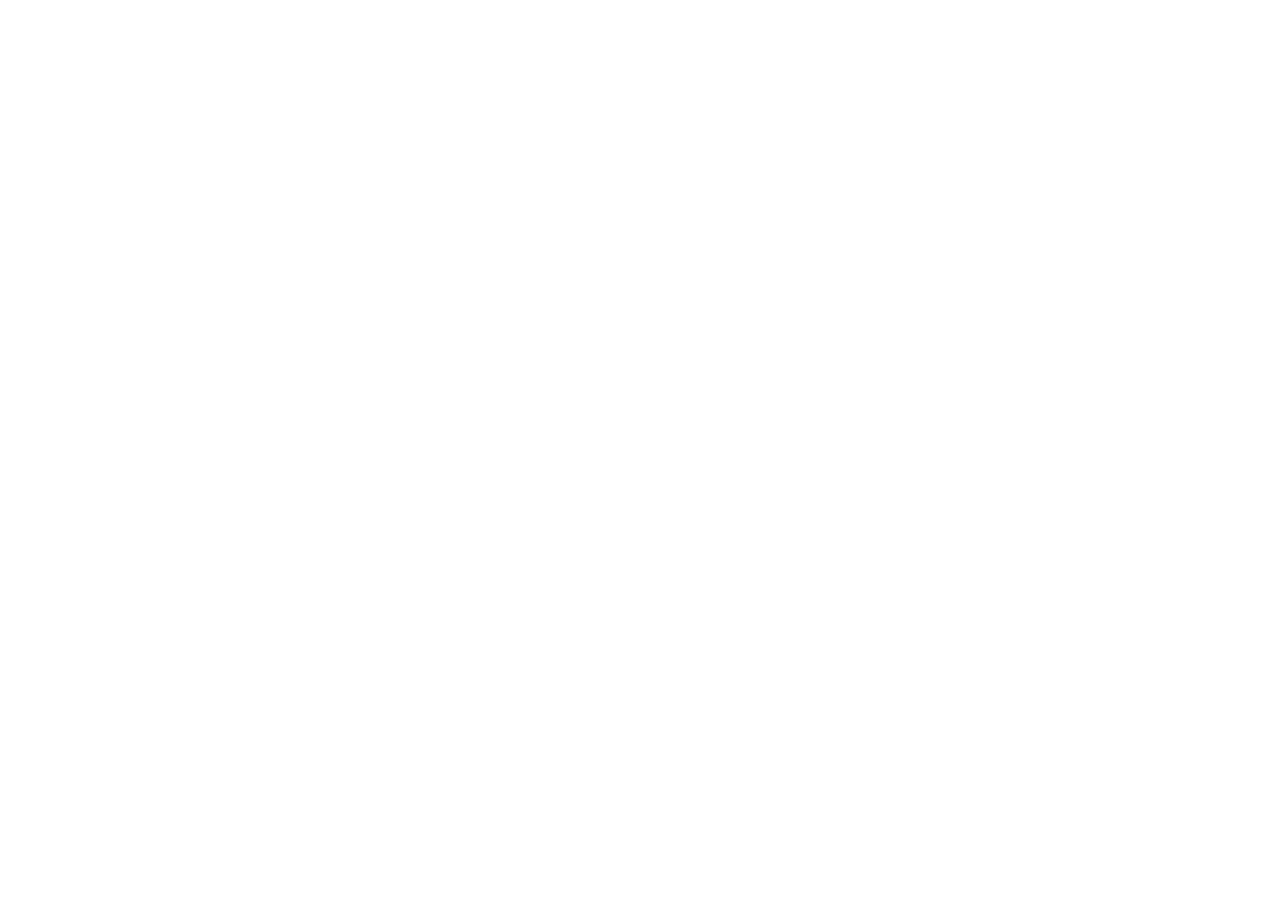
==== index.html @ 7e6f3f6f "Add files via upload" ====
<!DOCTYPE html>
<html lang="en">
<head>
    <meta charset="UTF-8">
    <meta http-equiv="X-UA-Compatible" content="IE=edge">
    <meta name="viewport" content="width=device-width, initial-scale=1.0">
    <title>Document</title>
</head>
<body>
    
</body>
</html>
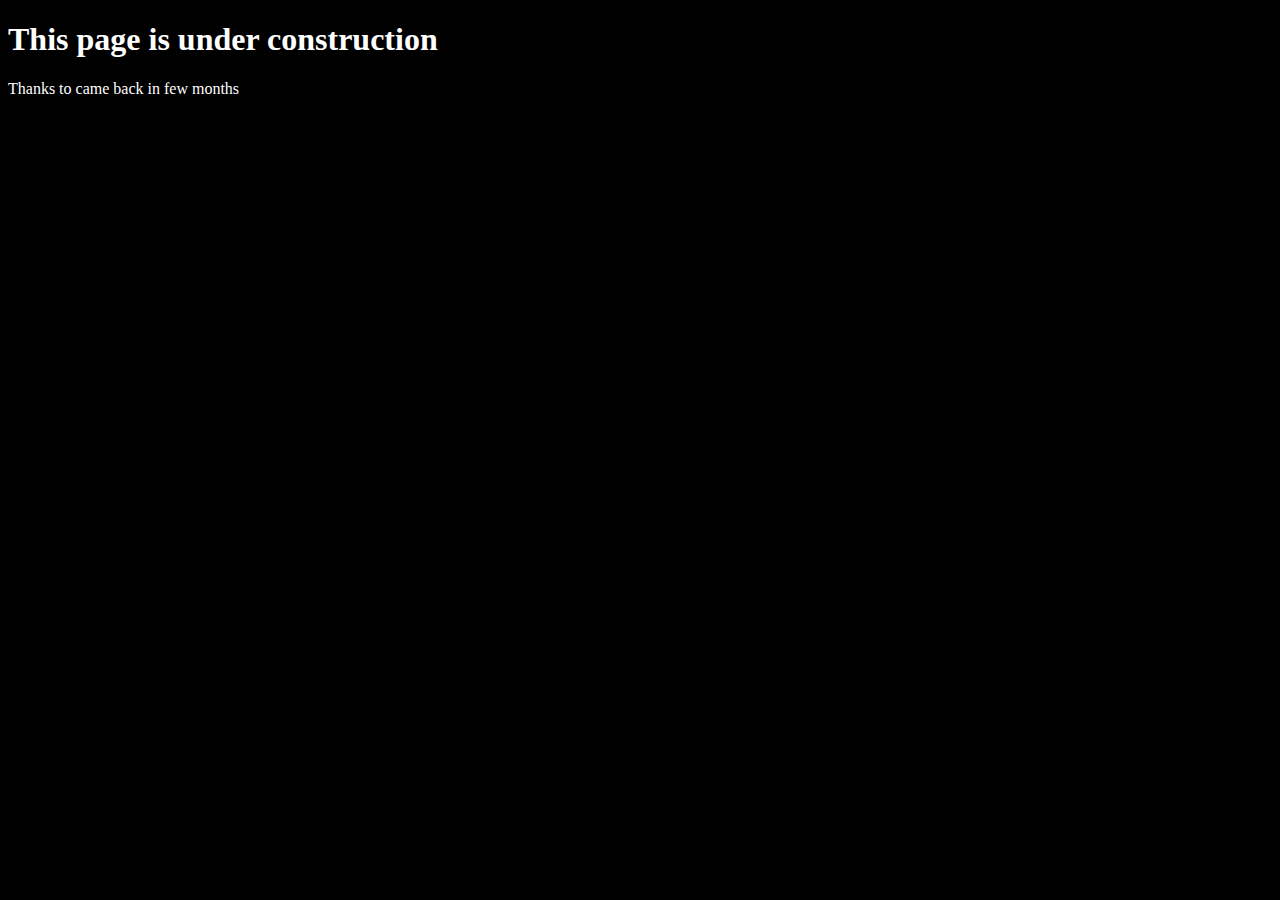
==== commit fd5cea72: "Index" ====
--- a/index.html
+++ b/index.html
@@ -1,12 +1,14 @@
 <!DOCTYPE html>
-<html lang="en">
-<head>
-    <meta charset="UTF-8">
-    <meta http-equiv="X-UA-Compatible" content="IE=edge">
-    <meta name="viewport" content="width=device-width, initial-scale=1.0">
-    <title>Document</title>
-</head>
-<body>
-    
-</body>
+<html>
+  <link rel="stylesheet" href="style.css">
+    <head>
+    <title>In Building</title>
+    </head>
+   
+    <body>
+  
+    <h1>This page is under construction</h1>
+    <p>Thanks to came back in few months</p>
+  
+    </body>
 </html>--- a/style.css
+++ b/style.css
@@ -0,0 +1,10 @@
+html {
+  background-color: black;
+}
+
+h1 {
+  color:white;
+}
+p {
+  color: white;
+}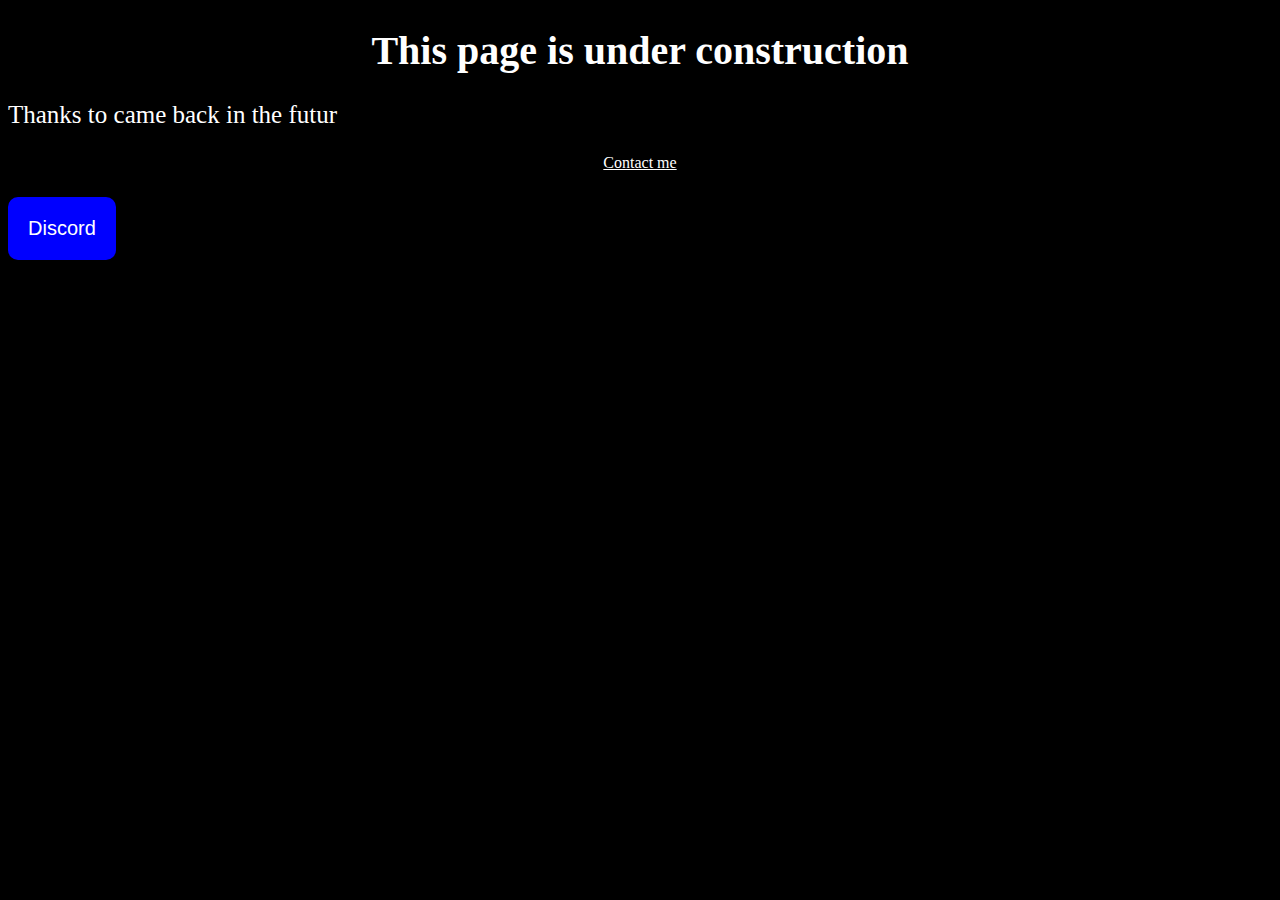
==== commit 541b8531: "Add second page test" ====
--- a/index.html
+++ b/index.html
@@ -1,14 +1,15 @@
 <!DOCTYPE html>
 <html>
+  <meta name="viewport" content="width=device-width, initial-scale=1.0" />
   <link rel="stylesheet" href="style.css">
     <head>
-    <title>In Building</title>
+      <title>In Building</title>
     </head>
-   
     <body>
-  
-    <h1>This page is under construction</h1>
-    <p>Thanks to came back in few months</p>
-  
+      <h1><center>This page is under 
+      construction</center></h1>
+      <p>Thanks to came back in the futur</p>
+      <p><a href="page_2.html"><center>Contact me</center></a></p>
+      <button class="button button1">Discord</button>
     </body>
 </html>--- a/style.css
+++ b/style.css
@@ -4,7 +4,20 @@
 
 h1 {
   color:white;
+  font-size: 40px;
 }
 p {
   color: white;
+  font-size: 25px;
+}
+a {
+  color: white;
+}
+.button1 {
+  border-radius: 10px;
+  background-color: blue;
+  border: none;
+  font-size: 20px;
+  color: white;
+  padding: 20px;
 }